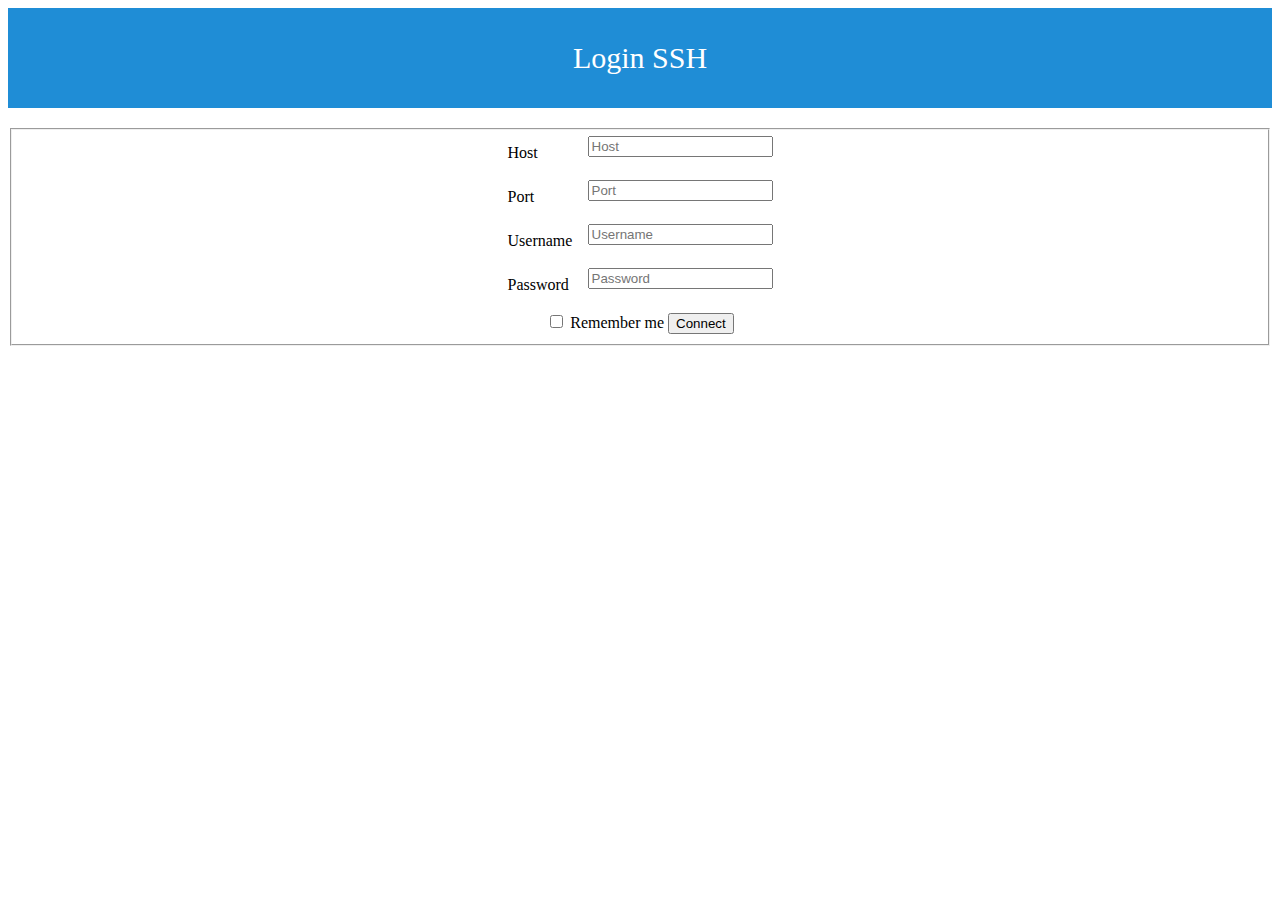
==== templates/index.html @ 20ce42cf "add server check" ====
<!DOCTYPE html>
<html>
<head lang="en">
    <meta charset="UTF-8">
    <title>webssh</title>
    <link rel="stylesheet" href="http://yui.yahooapis.com/pure/0.6.0/pure-min.css">
    <link href="static/tooltip.css" rel="stylesheet" type="text/css"/>
    <style>
        .aside{text-align:center; background: #1f8dd6; height: 100px; color: #fff; vertical-align: middle;line-height:100px;font-size: 30px}
        #main{margin-top: 20px;}
        .pure-item{ margin: 0 auto 10px; width: 265px; position: relative;}
        .pure-item:after{ content: ""; display: table; clear: both;}
        .pure-item label{ float: left; line-height: 34px;}
        .pure-item input{ float: right;}
        .terminal {
            border: #000 solid 5px;
            font-family: "Monaco", "DejaVu Sans Mono", "Liberation Mono", monospace;
            font-size: 11px;
            color: #f0f0f0;
            background: #000;
            width: 600px;
            box-shadow: rgba(0, 0, 0, 0.8) 2px 2px 20px;
        }
    </style>
</head>
<header id="head" class="aside">Login SSH</header>
<body>
    <div id="main" align="center">
    <form id="form" name="form" class="pure-form pure-form-stacked">
        <fieldset>
            <div class="pure-item">
                <label for="host">Host</label>
                <input id="host" name="host" type="text" placeholder="Host">
            </div>
            <div class="pure-item">
                <label for="port">Port</label>
                <input id="port" name="port" type="text" placeholder="Port">
            </div>
            <div class="pure-item">
                <label for="username">Username</label>
                <input id="username" name="username" type="text" placeholder="Username">
            </div>
            <div class="pure-item">
                <label for="password">Password</label>
                <input id="password" name="password" type="password" placeholder="Password">
            </div>
            <label for="remember" class="pure-checkbox">
                <input id="remember" type="checkbox"> Remember me
            </label>
            <button type="button" class="pure-button pure-button-primary" onclick="connect()">Connect</button>
        </fieldset>
    </form>
    </div>
    <div id="term" align="center"></div>
<script src="static/jquery.min.js"></script>
<script src="static/ws.js"></script>
<script src="static/term.js"></script>
<script src="static/formvalid.js"></script>
<script type="application/javascript">
    function openTerminal(options) {
        var client = new WSSHClient();
        var term = new Terminal({cols:80, rows:24, screenKeys:true});
        term.on('data',function(data){
            client.sendClientData(data);
        });
        term.open();
        $('.terminal').detach().appendTo('#term');
        term.write('Connecting...');
        client.connect({
            onError: function(error) {
                term.write('Error: ' + error + '\r\n');
                console.debug('error happened');
            },
            onConnect: function() {
                client.sendInitData(options);
                client.sendClientData('\r');
                console.debug('connection established');
            },
            onClose: function() {
                term.write("\rconnection closed")
                console.debug('connection reset by peer');
            },
            onData: function(data) {
                term.write(data);
                console.debug('get data:'+data);
            }
        })
    }

    function store(options){
        window.localStorage.host=options.host
        window.localStorage.port=options.port
        window.localStorage.username=options.username
        window.localStorage.password=options.password
    }

    function connect(){
        var remember=$("#remember").is(":checked")
        var options={
            host:$("#host").val(),
            port:$("#port").val(),
            username:$("#username").val(),
            password:$("#password").val()
        }
        if (remember){
            store(options)
        }
        openTerminal(options)
    }

    $(function(){
        $("#form").valid([
            { name:"host",type:"ip"},
            { name:"port",type:"port"},
            { name:"username",type:"username"},
            { name:"password",type:"password"},
        ]);
    })
</script>
</body>
</html>
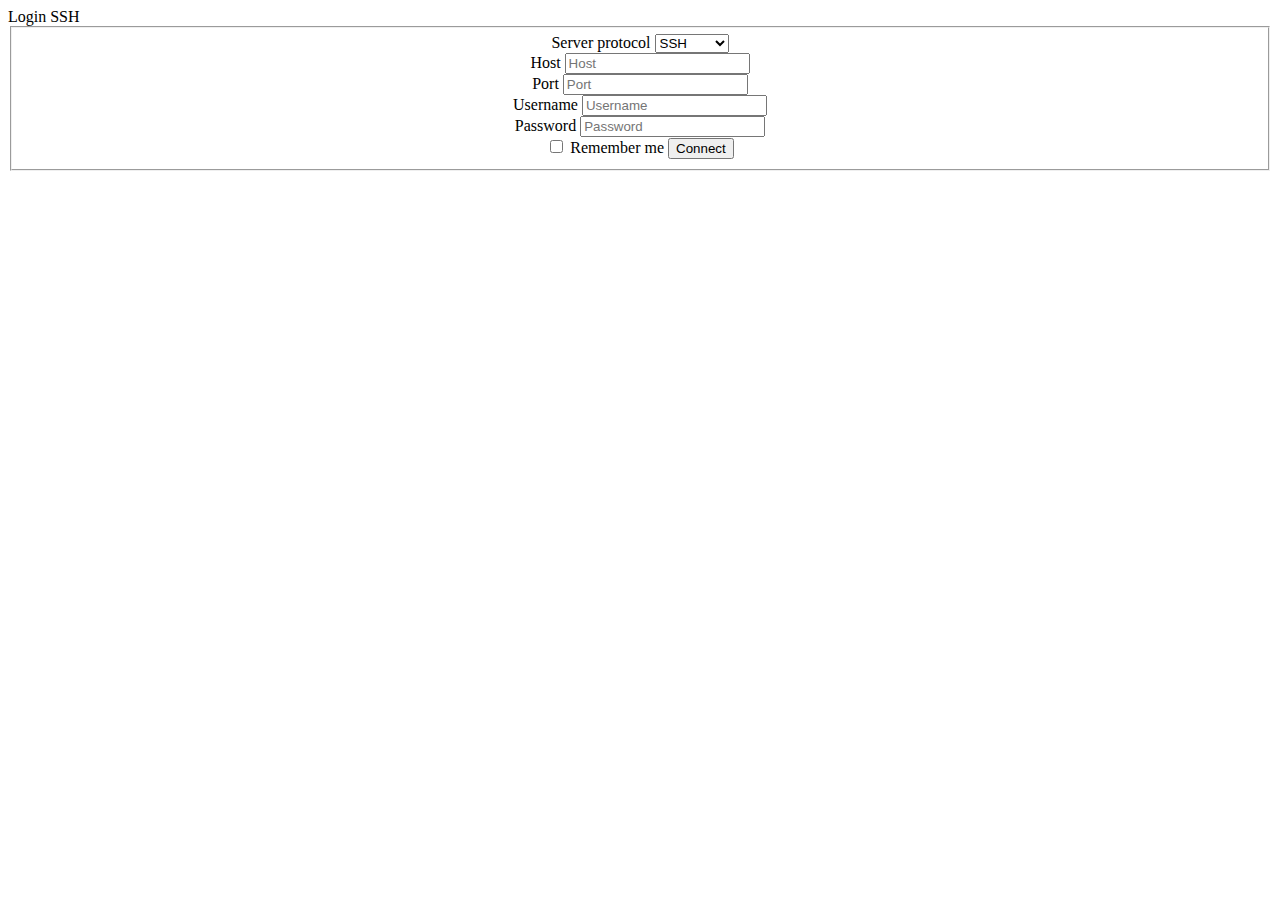
==== commit 819a5a74: "Add code to support Telnet to connect windows server" ====
--- a/templates/index.html
+++ b/templates/index.html
@@ -3,31 +3,23 @@
 <head lang="en">
     <meta charset="UTF-8">
     <title>webssh</title>
-    <link rel="stylesheet" href="http://yui.yahooapis.com/pure/0.6.0/pure-min.css">
-    <link href="static/tooltip.css" rel="stylesheet" type="text/css"/>
-    <style>
-        .aside{text-align:center; background: #1f8dd6; height: 100px; color: #fff; vertical-align: middle;line-height:100px;font-size: 30px}
-        #main{margin-top: 20px;}
-        .pure-item{ margin: 0 auto 10px; width: 265px; position: relative;}
-        .pure-item:after{ content: ""; display: table; clear: both;}
-        .pure-item label{ float: left; line-height: 34px;}
-        .pure-item input{ float: right;}
-        .terminal {
-            border: #000 solid 5px;
-            font-family: "Monaco", "DejaVu Sans Mono", "Liberation Mono", monospace;
-            font-size: 11px;
-            color: #f0f0f0;
-            background: #000;
-            width: 600px;
-            box-shadow: rgba(0, 0, 0, 0.8) 2px 2px 20px;
-        }
-    </style>
+    <link rel='shortcut icon' type='image/x-icon' href='static/image/favicon.ico'/>
+    <link rel="stylesheet" href="static/css/pure-min.css">
+    <link href="static/css/tooltip.css" rel="stylesheet" type="text/css"/>
+    <link href="static/css/main.css" rel="stylesheet" type="text/css"/>
 </head>
 <header id="head" class="aside">Login SSH</header>
 <body>
-    <div id="main" align="center">
+<div id="main" align="center">
     <form id="form" name="form" class="pure-form pure-form-stacked">
         <fieldset>
+            <div class="pure-item">
+                <label for="server">Server protocol</label>
+                <select class="form-control" id="server">
+                  <option value="1">SSH</option>
+                  <option value="2">TELNET</option>
+                </select>
+            </div>
             <div class="pure-item">
                 <label for="host">Host</label>
                 <input id="host" name="host" type="text" placeholder="Host">
@@ -50,70 +42,20 @@
             <button type="button" class="pure-button pure-button-primary" onclick="connect()">Connect</button>
         </fieldset>
     </form>
-    </div>
-    <div id="term" align="center"></div>
-<script src="static/jquery.min.js"></script>
-<script src="static/ws.js"></script>
-<script src="static/term.js"></script>
-<script src="static/formvalid.js"></script>
+</div>
+<div id="term" align="center"></div>
+<script src="static/js/jquery.min.js"></script>
+<script src="static/js/term.js"></script>
+<script src="static/js/ws.js"></script>
+<script src="static/js/formvalid.js"></script>
+<script src="static/js/main.js"></script>
 <script type="application/javascript">
-    function openTerminal(options) {
-        var client = new WSSHClient();
-        var term = new Terminal({cols:80, rows:24, screenKeys:true});
-        term.on('data',function(data){
-            client.sendClientData(data);
-        });
-        term.open();
-        $('.terminal').detach().appendTo('#term');
-        term.write('Connecting...');
-        client.connect({
-            onError: function(error) {
-                term.write('Error: ' + error + '\r\n');
-                console.debug('error happened');
-            },
-            onConnect: function() {
-                client.sendInitData(options);
-                client.sendClientData('\r');
-                console.debug('connection established');
-            },
-            onClose: function() {
-                term.write("\rconnection closed")
-                console.debug('connection reset by peer');
-            },
-            onData: function(data) {
-                term.write(data);
-                console.debug('get data:'+data);
-            }
-        })
-    }
-
-    function store(options){
-        window.localStorage.host=options.host
-        window.localStorage.port=options.port
-        window.localStorage.username=options.username
-        window.localStorage.password=options.password
-    }
-
-    function connect(){
-        var remember=$("#remember").is(":checked")
-        var options={
-            host:$("#host").val(),
-            port:$("#port").val(),
-            username:$("#username").val(),
-            password:$("#password").val()
-        }
-        if (remember){
-            store(options)
-        }
-        openTerminal(options)
-    }
-
-    $(function(){
+    $(function () {
         $("#form").valid([
-            { name:"host",type:"ip"},
-            { name:"port",type:"port"},
-            { name:"username",type:"username"},
-            { name:"password",type:"password"},
+            {name: "host", type: "ip"},
+            {name: "port", type: "port"},
+            {name: "username", type: "username"},
+            {name: "password", type: "password"}
         ]);
     })
 </script>
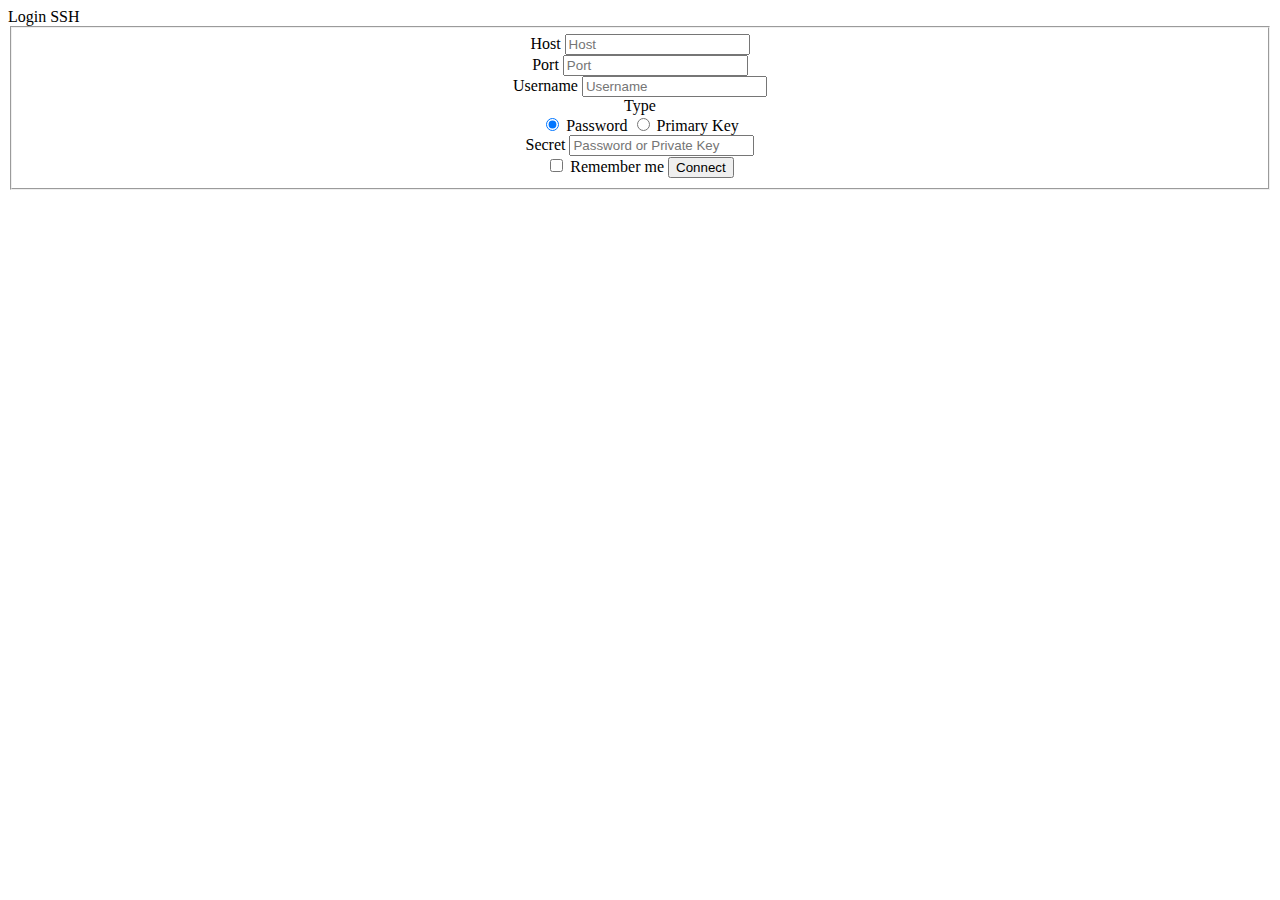
==== commit e2960184: "Merge 0b97bbfbefd60674a6427ce4982870d3c9948a61 into 006d8d3f35ba0388db7c3797e5d8f78b394e2ff6" ====
--- a/templates/index.html
+++ b/templates/index.html
@@ -4,7 +4,7 @@
     <meta charset="UTF-8">
     <title>webssh</title>
     <link rel='shortcut icon' type='image/x-icon' href='static/image/favicon.ico'/>
-    <link rel="stylesheet" href="static/css/pure-min.css">
+    <link rel="stylesheet" href="https://lib.wuedc.com/cdn/pure.css/0.6.0/pure-min.css" />
     <link href="static/css/tooltip.css" rel="stylesheet" type="text/css"/>
     <link href="static/css/main.css" rel="stylesheet" type="text/css"/>
 </head>
@@ -13,13 +13,6 @@
 <div id="main" align="center">
     <form id="form" name="form" class="pure-form pure-form-stacked">
         <fieldset>
-            <div class="pure-item">
-                <label for="server">Server protocol</label>
-                <select class="form-control" id="server">
-                  <option value="1">SSH</option>
-                  <option value="2">TELNET</option>
-                </select>
-            </div>
             <div class="pure-item">
                 <label for="host">Host</label>
                 <input id="host" name="host" type="text" placeholder="Host">
@@ -33,8 +26,23 @@
                 <input id="username" name="username" type="text" placeholder="Username">
             </div>
             <div class="pure-item">
-                <label for="password">Password</label>
-                <input id="password" name="password" type="password" placeholder="Password">
+                <label>Type</label>
+                <div id="ratio-group">
+                    <label for="password" class="pure-radio">
+                        <input id="password" type="radio" name="ispwd" value="true" checked>
+                        Password
+                    </label>
+
+                    <label for="primerykey" class="pure-radio">
+                        <input id="primerykey" type="radio" name="ispwd" value="false">
+                        Primary Key
+                    </label>
+                </div>
+            </div>
+            <div class="pure-item">
+                <label for="secret">Secret</label>
+                <input id="secret" name="secret" type="password"
+                       placeholder="Password or Private Key">
             </div>
             <label for="remember" class="pure-checkbox">
                 <input id="remember" type="checkbox"> Remember me
@@ -44,7 +52,7 @@
     </form>
 </div>
 <div id="term" align="center"></div>
-<script src="static/js/jquery.min.js"></script>
+<script src="https://lib.wuedc.com/cdn/jquery/2.1.4/jquery.min.js"></script>
 <script src="static/js/term.js"></script>
 <script src="static/js/ws.js"></script>
 <script src="static/js/formvalid.js"></script>
@@ -55,9 +63,9 @@
             {name: "host", type: "ip"},
             {name: "port", type: "port"},
             {name: "username", type: "username"},
-            {name: "password", type: "password"}
+            //{name: "password", type: "password"},
         ]);
     })
 </script>
 </body>
-</html>+</html>
